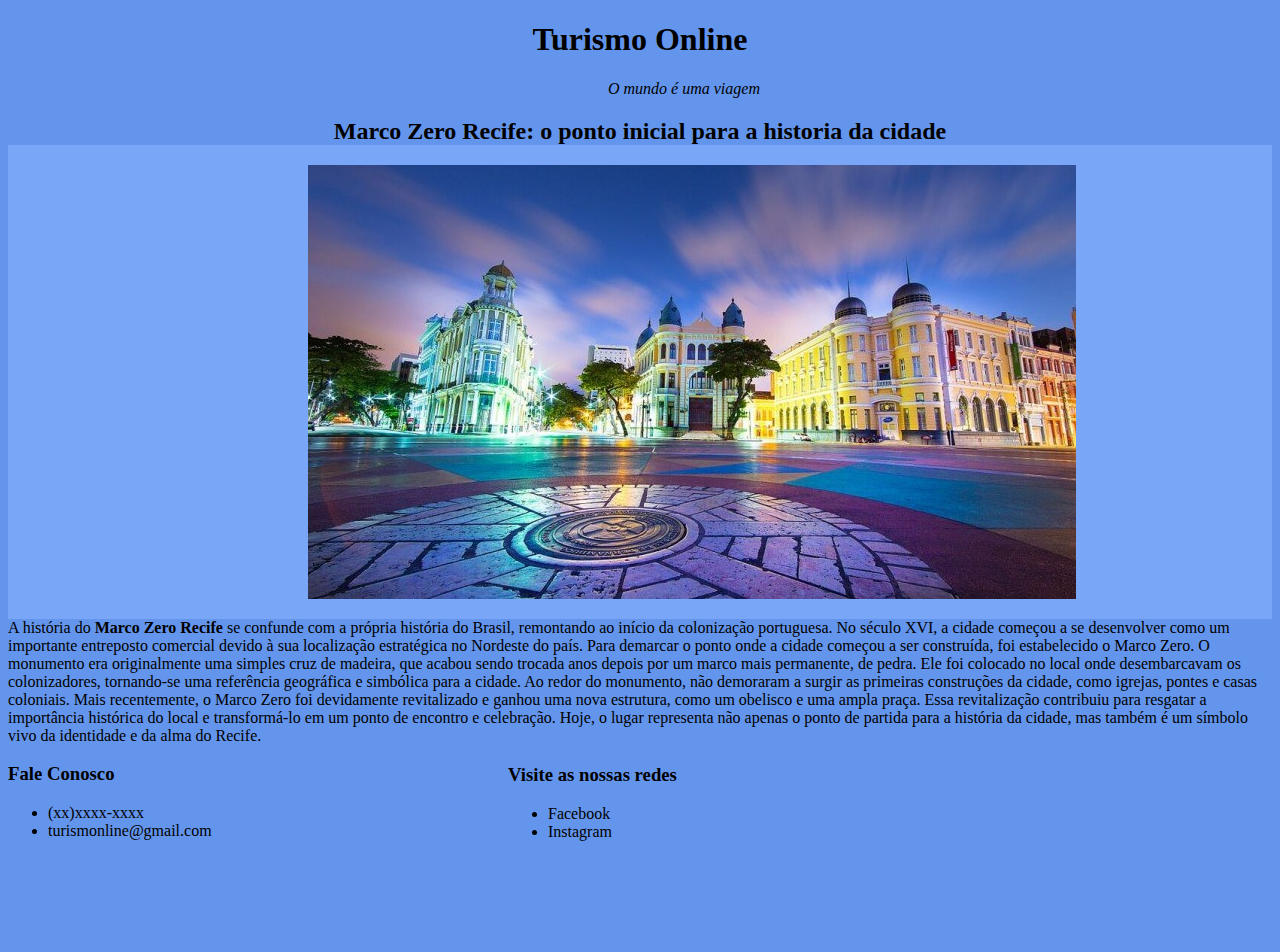
==== index.html @ a23e9fba "site pronto" ====
<!DOCTYPE html>
<html lang="pt-br">
<head>
    <meta charset="UTF-8">
    <meta name="viewport" content="width=device-width, initial-scale=1.0">
    <meta http-equiv="X-UA-Compatible" content="IE=edge">
    <link rel="stylesheet" href="style.css">
    <title>Turismo Online</title>
</head>
<body>
    <header>
        <h1>Turismo Online</h1>
        <span><i>O mundo é uma viagem</i></span>
    </header>
<main>
    <h2>Marco Zero Recife: o ponto inicial para a historia da cidade</h2>
    <img src="./marco_zero.jpeg" alt="imagem do marco zero">
    <p>  A história do <strong>Marco Zero Recife</strong> se confunde com a própria história do Brasil, remontando ao início da colonização portuguesa. 
           No século XVI, a cidade começou a se desenvolver como um importante entreposto comercial devido à sua localização estratégica no Nordeste do país. Para demarcar o ponto onde a cidade começou a ser construída, foi estabelecido o Marco Zero. 
           O monumento era originalmente uma simples cruz de madeira, que acabou sendo trocada anos depois por um marco mais permanente, de pedra. 
           Ele foi colocado no local onde desembarcavam os colonizadores, tornando-se uma referência geográfica e simbólica para a cidade. 
           Ao redor do monumento, não demoraram a surgir as primeiras construções da cidade, como igrejas, pontes e casas coloniais. 
           Mais recentemente, o Marco Zero foi devidamente revitalizado e ganhou uma nova estrutura, como um obelisco e uma ampla praça. Essa revitalização contribuiu para resgatar a importância histórica do local e transformá-lo em um ponto de encontro e celebração. 
           Hoje, o lugar representa não apenas o ponto de partida para a história da cidade, mas também é um símbolo vivo da identidade e da alma do Recife. </p>

</main>
<footer>
    <section>
        <h3>Fale Conosco</h3>
        <ul>
            <li>(xx)xxxx-xxxx</li>
            <li>turismonline@gmail.com</li>
        </ul>
    </section>
    <section id="sc">
        <h3>Visite as nossas redes</h3>
    <ul>
        <li><a>Facebook</a></li>
        <li><a>Instagram</a></li>
    </ul>
    </section>
    

</footer>
    
</body>
</html>
---- style.css ----
*{
    background:cornflowerblue;
}
header h1{
    text-align: center;
}
header span{
    position: relative;
    left: 600px;
    text-align: center;
}
main{
    background-color:rgb(122, 166, 247);
}
main h2{
    text-align: center;
}
main img{
    position: relative;
    left: 300px;
}
footer section#sc{
    position: relative;
    bottom: 95px;
    left: 500px;
    width: 200px;
}
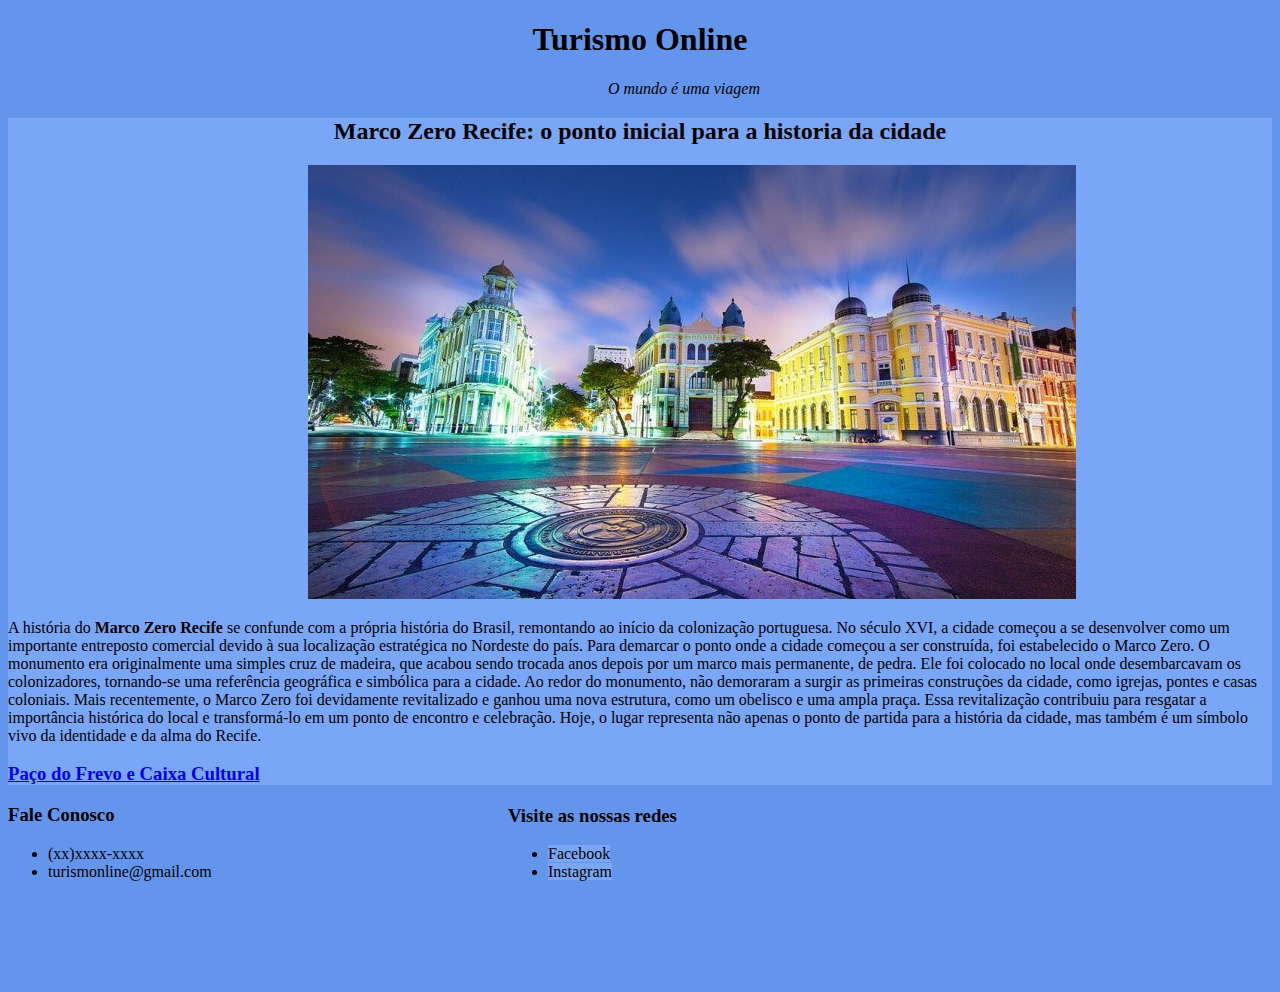
==== commit a745c1e3: "segunda pagina criada" ====
--- a/index.html
+++ b/index.html
@@ -14,7 +14,7 @@
     </header>
 <main>
     <h2>Marco Zero Recife: o ponto inicial para a historia da cidade</h2>
-    <img src="./marco_zero.jpeg" alt="imagem do marco zero">
+    <img id="pm" src="./marco_zero.jpeg" alt="imagem do marco zero">
     <p>  A história do <strong>Marco Zero Recife</strong> se confunde com a própria história do Brasil, remontando ao início da colonização portuguesa. 
            No século XVI, a cidade começou a se desenvolver como um importante entreposto comercial devido à sua localização estratégica no Nordeste do país. Para demarcar o ponto onde a cidade começou a ser construída, foi estabelecido o Marco Zero. 
            O monumento era originalmente uma simples cruz de madeira, que acabou sendo trocada anos depois por um marco mais permanente, de pedra. 
@@ -22,6 +22,8 @@
            Ao redor do monumento, não demoraram a surgir as primeiras construções da cidade, como igrejas, pontes e casas coloniais. 
            Mais recentemente, o Marco Zero foi devidamente revitalizado e ganhou uma nova estrutura, como um obelisco e uma ampla praça. Essa revitalização contribuiu para resgatar a importância histórica do local e transformá-lo em um ponto de encontro e celebração. 
            Hoje, o lugar representa não apenas o ponto de partida para a história da cidade, mas também é um símbolo vivo da identidade e da alma do Recife. </p>
+           
+    <h3><a href="./museu_do_frevo.html">Paço do Frevo e Caixa Cultural</a></h3>
 
 </main>
 <footer>
@@ -39,8 +41,6 @@
         <li><a>Instagram</a></li>
     </ul>
     </section>
-    
-
 </footer>
     
 </body>
--- a/style.css
+++ b/style.css
@@ -3,6 +3,9 @@
 }
 header h1{
     text-align: center;
+}
+header a {
+    background-color: cornflowerblue;
 }
 header span{
     position: relative;
@@ -13,12 +16,28 @@
     background-color:rgb(122, 166, 247);
 }
 main h2{
+    background-color:rgb(122, 166, 247);
     text-align: center;
 }
-main img{
+
+main img#sc{
+   position: relative;
+   left: 150px;
+
+}
+
+main img#pm, img#tc{
     position: relative;
     left: 300px;
 }
+
+main p{
+    background-color:rgb(122, 166, 247);
+}
+main h3, a, strong{
+    background-color:rgb(122, 166, 247);
+}
+
 footer section#sc{
     position: relative;
     bottom: 95px;
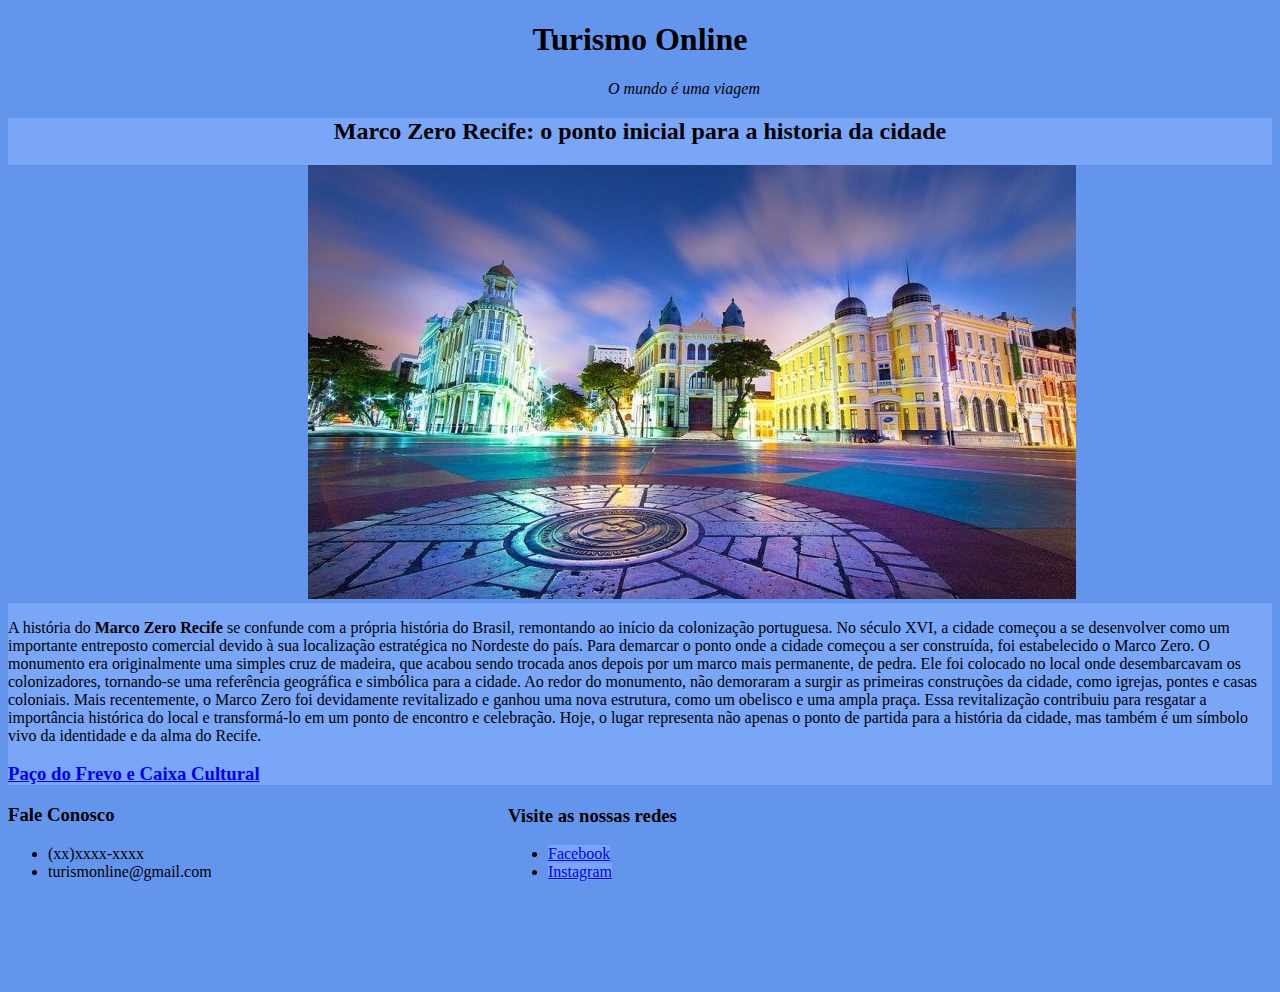
==== commit 90fcda91: "alteracoes em css, criacao do arquivo css para a segunda pagina" ====
--- a/index.html
+++ b/index.html
@@ -14,7 +14,9 @@
     </header>
 <main>
     <h2>Marco Zero Recife: o ponto inicial para a historia da cidade</h2>
-    <img id="pm" src="./marco_zero.jpeg" alt="imagem do marco zero">
+    <div>
+        <img id="pm" src="./imagens/marco_zero.jpeg" alt="imagem do marco zero">
+    </div>
     <p>  A história do <strong>Marco Zero Recife</strong> se confunde com a própria história do Brasil, remontando ao início da colonização portuguesa. 
            No século XVI, a cidade começou a se desenvolver como um importante entreposto comercial devido à sua localização estratégica no Nordeste do país. Para demarcar o ponto onde a cidade começou a ser construída, foi estabelecido o Marco Zero. 
            O monumento era originalmente uma simples cruz de madeira, que acabou sendo trocada anos depois por um marco mais permanente, de pedra. 
@@ -37,8 +39,8 @@
     <section id="sc">
         <h3>Visite as nossas redes</h3>
     <ul>
-        <li><a>Facebook</a></li>
-        <li><a>Instagram</a></li>
+        <li><a href="#">Facebook</a></li>
+        <li><a href="#">Instagram</a></li>
     </ul>
     </section>
 </footer>
